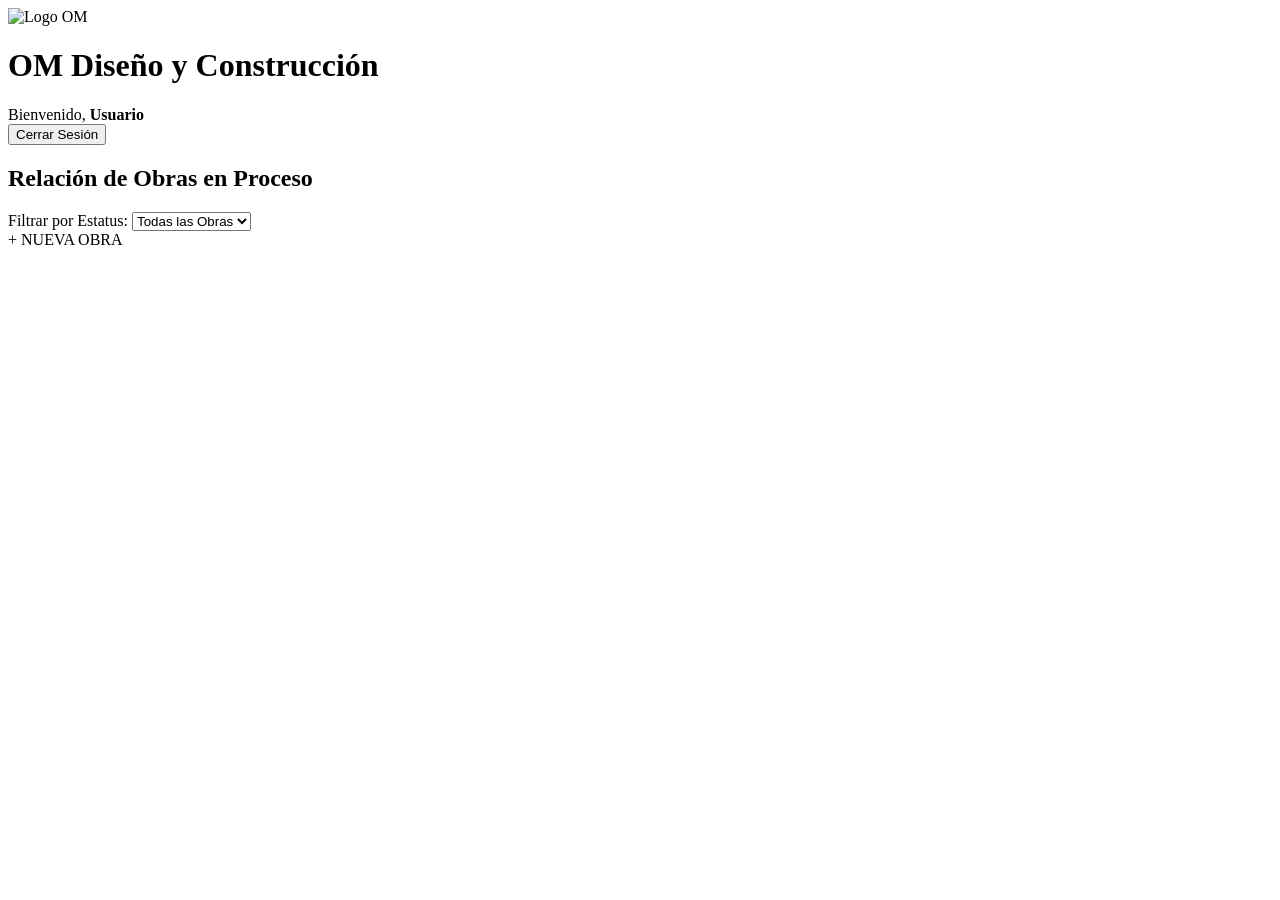
==== src/main/resources/templates/index.html @ 5cc2d703 "FiltroListo" ====
<!DOCTYPE html>
<html lang="es" xmlns:th="http://www.thymeleaf.org" xmlns:sec="http://www.thymeleaf.org/extras/spring-security">
<head>
    <meta charset="UTF-8">
    <meta name="viewport" content="width=device-width, initial-scale=1.0">
    <title>Panel de Obras - OM Diseño y Construcción S.A. de C.V.</title>
    <link rel="stylesheet" href="https://fonts.googleapis.com/css2?family=Inter:wght@300;400;600;700&display=swap">
    <link rel="stylesheet" href="/css/dashboard.css">
</head>
<body>

    <header class="topbar">
        <div class="topbar-left">
            <img src="/img/logo.jpeg" alt="Logo OM" class="topbar-logo">
            <h1 class="topbar-title">OM Diseño y Construcción</h1>
        </div>
        <div class="topbar-right">
            <span class="user-welcome">Bienvenido, <strong sec:authentication="name">Usuario</strong></span>
            <form th:action="@{/logout}" method="post" id="formLogout">
                <button type="submit" class="btn-logout" id="btnLogout">Cerrar Sesión</button>
            </form>
        </div>
    </header>

    <main class="main-content">
        <div class="main-header">
            <div class="main-header-info">
                <h2>Relación de Obras en Proceso</h2>
            </div>

            <div class="header-controles"></div>
                <!--Filtro por Status-->
                <div class="filtros-container">
                    <label for="filtroStatus">Filtrar por Estatus:</label>
                    <select id="filtroStatus">
                        <option value="TODOS">Todas las Obras</option>
                        <option value="EJECUCION">En Ejecución</option>
                        <option value="CIERRE">En Cierre</option>
                    </select>
                </div>

                <!--Boton de Nueva Obra-->
                <div class="main-header-actions oculto">
                    <a th:href="@{/obras/nueva}" class="btn-action">
                        <span class="btn-icon">+</span> NUEVA OBRA
                    </a>
                </div>
            </div>
        </div>

        <div class="obras-grid" id="obrasGrid">
        </div>
    </main>

    <script src="/js/datosUsuario.js"></script>
    <script src="/js/listarObras.js"></script>

</body>
</html>
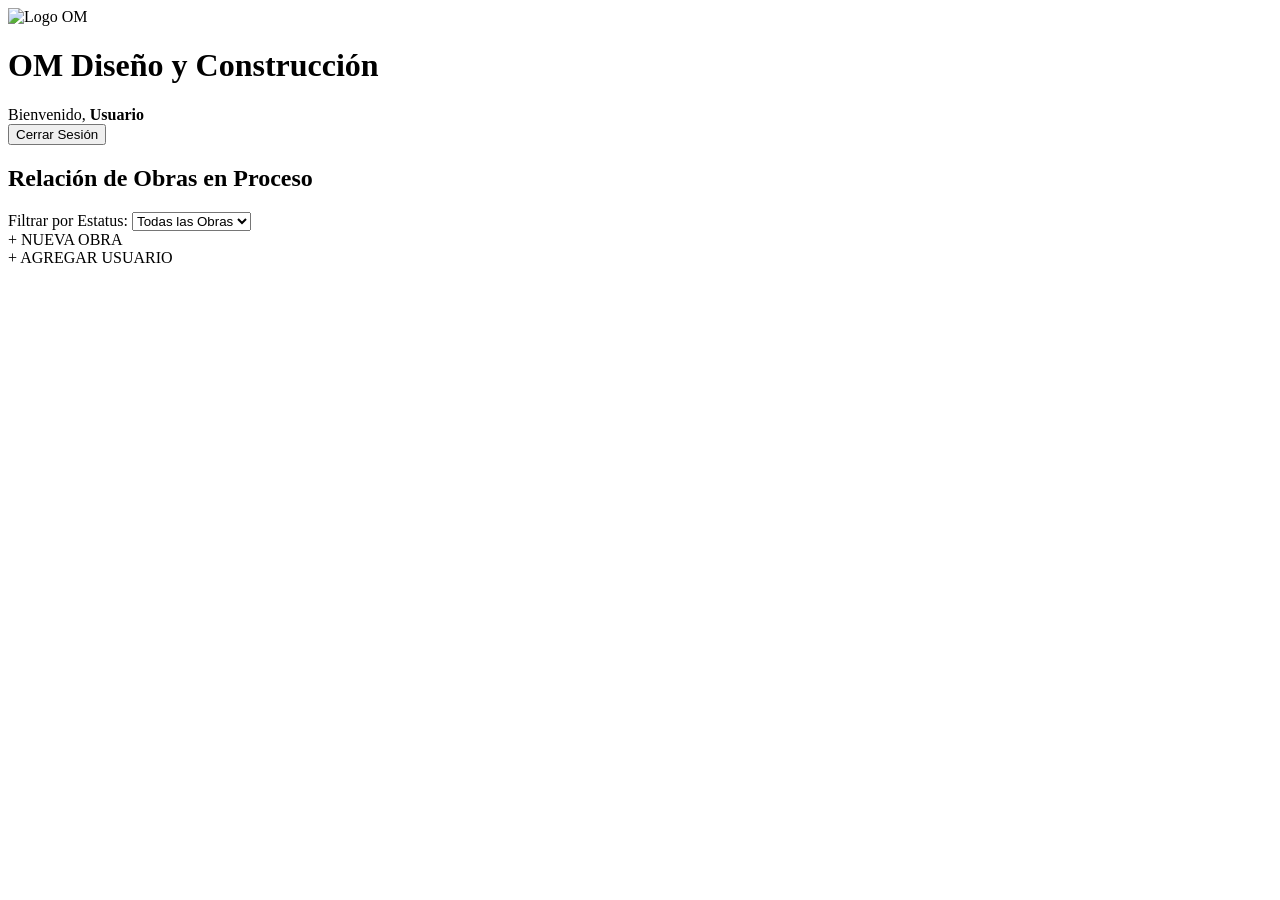
==== commit 79cef68b: "Agregando boton de usuarios" ====
--- a/src/main/resources/templates/index.html
+++ b/src/main/resources/templates/index.html
@@ -11,7 +11,7 @@
 
     <header class="topbar">
         <div class="topbar-left">
-            <img src="/img/logo.jpeg" alt="Logo OM" class="topbar-logo">
+            <img src="/img/logo.png" alt="Logo OM" class="topbar-logo">
             <h1 class="topbar-title">OM Diseño y Construcción</h1>
         </div>
         <div class="topbar-right">
@@ -45,6 +45,12 @@
                         <span class="btn-icon">+</span> NUEVA OBRA
                     </a>
                 </div>
+                <!--Boton de Agregar Usuario-->
+                <div class="main-header-usuario oculto">
+                    <a th:href="@{/nuevo-usuario}" class="btn-action">
+                        <span class="btn-icon">+</span> AGREGAR USUARIO
+                    </a>
+                </div>
             </div>
         </div>
 
@@ -52,6 +58,7 @@
         </div>
     </main>
 
+    <script src="https://cdn.jsdelivr.net/npm/sweetalert2@11"></script>
     <script src="/js/datosUsuario.js"></script>
     <script src="/js/listarObras.js"></script>
 
